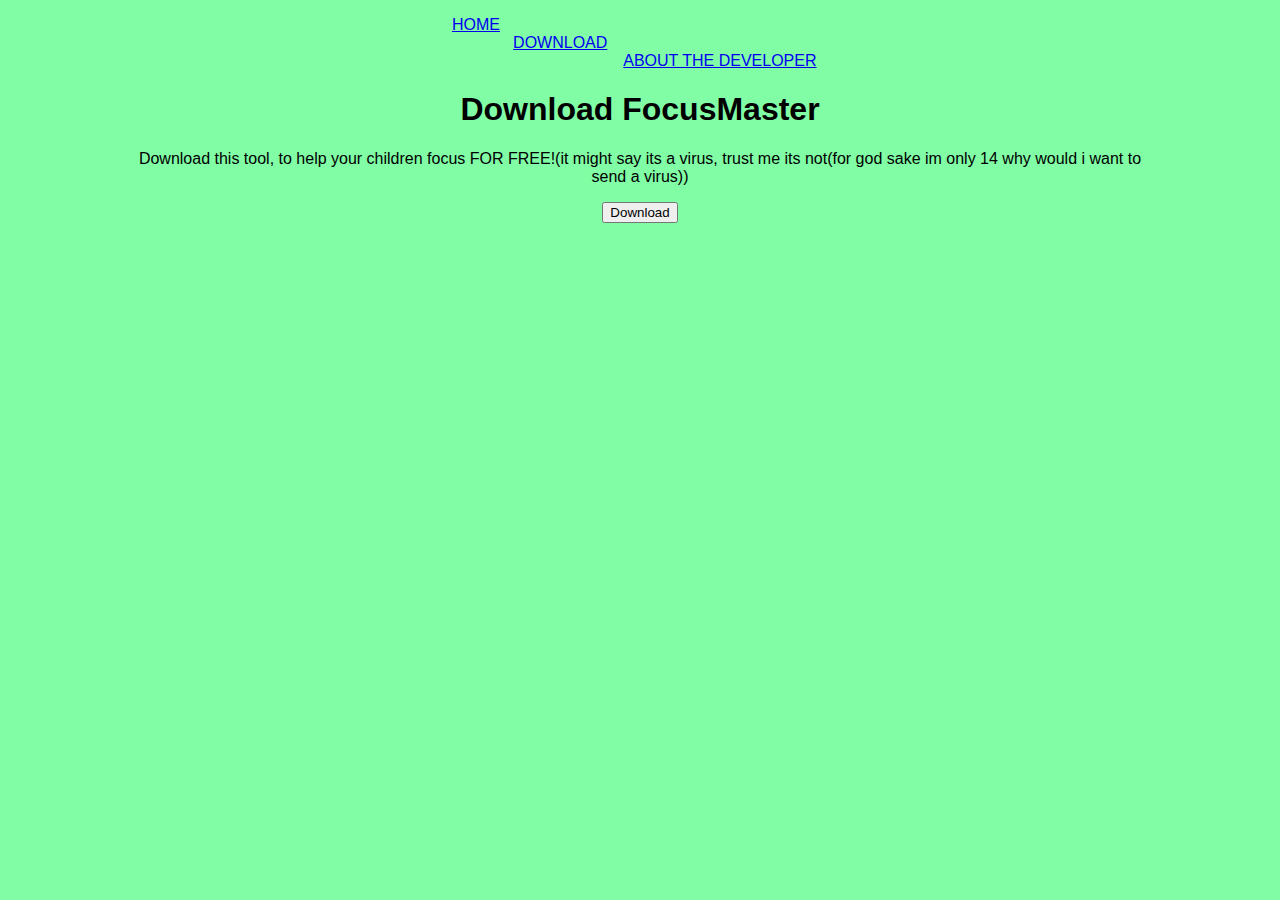
==== FocusMaster/download.html @ 9cb1b41e "Updated some stuff" ====
<!DOCTYPE html>
<html>
    <link rel="stylesheet" href="style.css">
    <head>
        <ul>
            <div class="navHome"><li><a href="index.html">HOME</a></li></div>
            <div class="navDownload"><li><a href="download.html">DOWNLOAD</a></li></div>
            <div class="navigationAbout"><li><a href="about.html">ABOUT THE DEVELOPER</a></li></div>
        </ul>
    </head>
    <body>

        <div class="downloadHead">
            <h1>Download FocusMaster</h1>
        </div>

        <div class="downloadBod">
            <p>Download this tool, to help your children focus FOR FREE!(it might say its a virus, trust me its not(for god sake im only 14 why would i want to send a virus))</p>
            <form method="get" action="FocusMaster.exe">
                <button type="submit">Download</button>
            </form>
        </div>
    </body>
</html>
---- FocusMaster/style.css ----
html
{
  background-color: #80fda5
}

@keyframes head
{
  0% {color: transparent; top:500px;}
  100%{color: black; top:0px;}
}

@keyframes subheading
{
  0% {color: transparent; top: 500px;}
  70% {color: transparent; top: 500px;}
  100% {color: black; top:500px;}
}

@keyframes mainBody
{
  0% {color: transparent; animation-delay: 6s; top: 500px;}
  50% {color: transparent; animation-delay: 6s; top: 500px;}
  100% {color: black;}

}

.header
{
  position: relative;
  padding-top: 10%;
  text-align: center;
  font-family: 'Segoe UI', Tahoma, Geneva, Verdana, sans-serif;
  font-size: larger;
  animation-name: head;
  animation-duration: 3s;
}

.subHead
{
  position: relative;
  text-align: center;
  font-family: 'Segoe UI', Tahoma, Geneva, Verdana, sans-serif;
  font-size: larger;
  animation-name: head;
  animation-duration: 6s;
}

.bodyPara
{
  position: relative;
  text-align: center;
  color: transparent;
  animation-name: mainBody;
  animation-duration: 11s;
  color: black;
  padding-left: 5%;
  padding-right: 5%;
  font-size: smaller;
}

ul
{
  list-style: none;
  font-family: 'Segoe UI', Tahoma, Geneva, Verdana, sans-serif;
}

.navHome
{
  position: relative;
  padding-left: 33%;
}

.navDownload
{
  position: relative;
  padding-left: 38%;
}

.navigationAbout
{
  position: relative;
  padding-left: 47%;
}

.About
{
  font-family: 'Segoe UI', Tahoma, Geneva, Verdana, sans-serif;
  padding-right: 10%;
  padding-left: 10%;
}

.downloadHead
{
  font-family: 'Segoe UI', Tahoma, Geneva, Verdana, sans-serif;
  text-align: center;
  padding-right: 10%;
  padding-left: 10%;
}

.downloadBod
{
  font-family: 'Segoe UI', Tahoma, Geneva, Verdana, sans-serif;
  text-align: center;
  padding-right: 10%;
  padding-left: 10%;
}
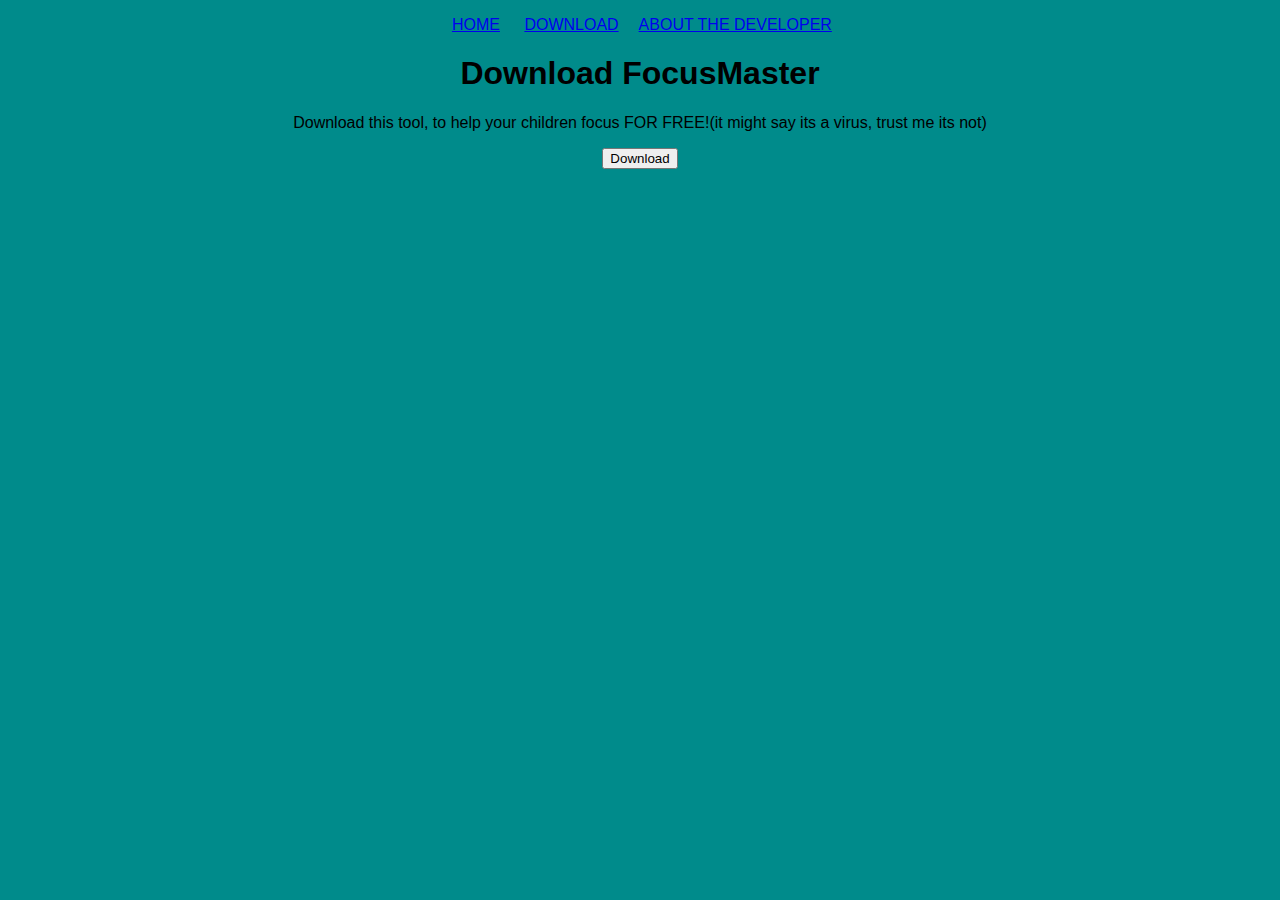
==== commit 3368cc5f: "Improved the looks of the UI" ====
--- a/FocusMaster/download.html
+++ b/FocusMaster/download.html
@@ -15,7 +15,7 @@
         </div>
 
         <div class="downloadBod">
-            <p>Download this tool, to help your children focus FOR FREE!(it might say its a virus, trust me its not(for god sake im only 14 why would i want to send a virus))</p>
+            <p>Download this tool, to help your children focus FOR FREE!(it might say its a virus, trust me its not)</p>
             <form method="get" action="FocusMaster.exe">
                 <button type="submit">Download</button>
             </form>
--- a/FocusMaster/style.css
+++ b/FocusMaster/style.css
@@ -1,6 +1,6 @@
 html
 {
-  background-color: #80fda5
+  background-color: darkcyan;
 }
 
 @keyframes head
@@ -67,19 +67,23 @@
 .navHome
 {
   position: relative;
+  float: left;
+  z-index: 10;
   padding-left: 33%;
 }
 
 .navDownload
 {
   position: relative;
-  padding-left: 38%;
+  float: left;
+  z-index: 10;
+  padding-left: 2%;
 }
 
 .navigationAbout
 {
   position: relative;
-  padding-left: 47%;
+  left: 20px;
 }
 
 .About
@@ -103,4 +107,11 @@
   text-align: center;
   padding-right: 10%;
   padding-left: 10%;
+}
+
+.imgs
+{
+  position: relative;
+  padding-top: 6%;
+  align-items: center;
 }